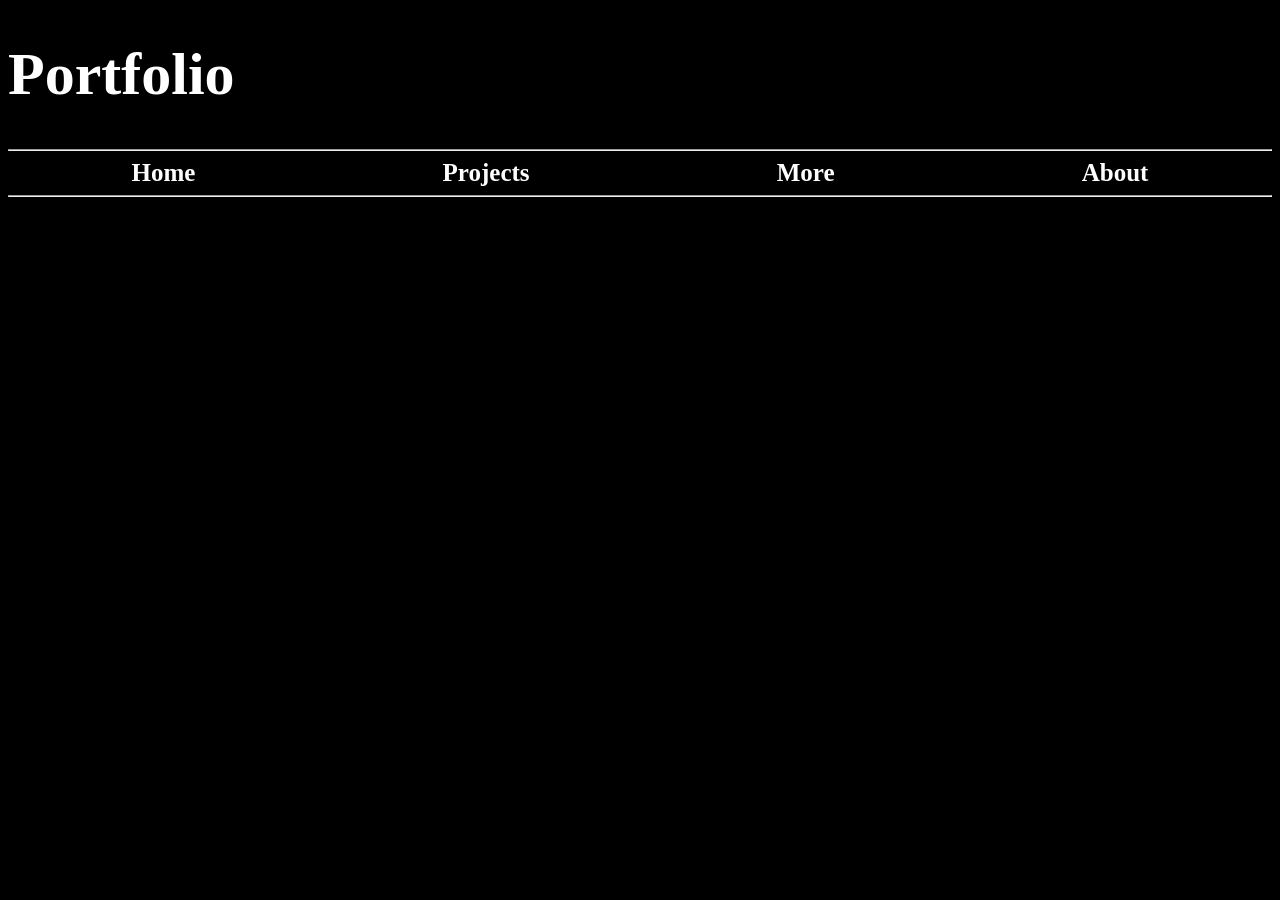
==== index.html @ a6d66823 "everything" ====
<!DOCTYPE html>
<html lang="en">
<head>
    <meta charset="UTF-8">
    <meta name="viewport" content="width=device-width, initial-scale=1.0">
    <title>Document</title>
</head>
<body>
   
    
    <link rel="stylesheet" href="style.css">
<h1>Portfolio</h1>
<hr>

<div class="container">
<a href="index.html">Home</a>
 <a href="page_1.html">Projects</a>
<a href="Page_2.html">More</a>
<a href="Page_3.html">About</a>
</div>
<hr>


</body>
</html>
---- style.css ----
body{
    background-color: black;
}

h1{
font-size: 60px ;
    color: white;
}

h2{
    color: white
}


p{
    color:white
}
.container {
  display: flex;
  justify-content: space-around; 

}
a{
    font-size: 25px;
    text-decoration: none;
      font-weight: bold;
color: white
         
}

h3{
    color: white
}



h4{
    color: white
}
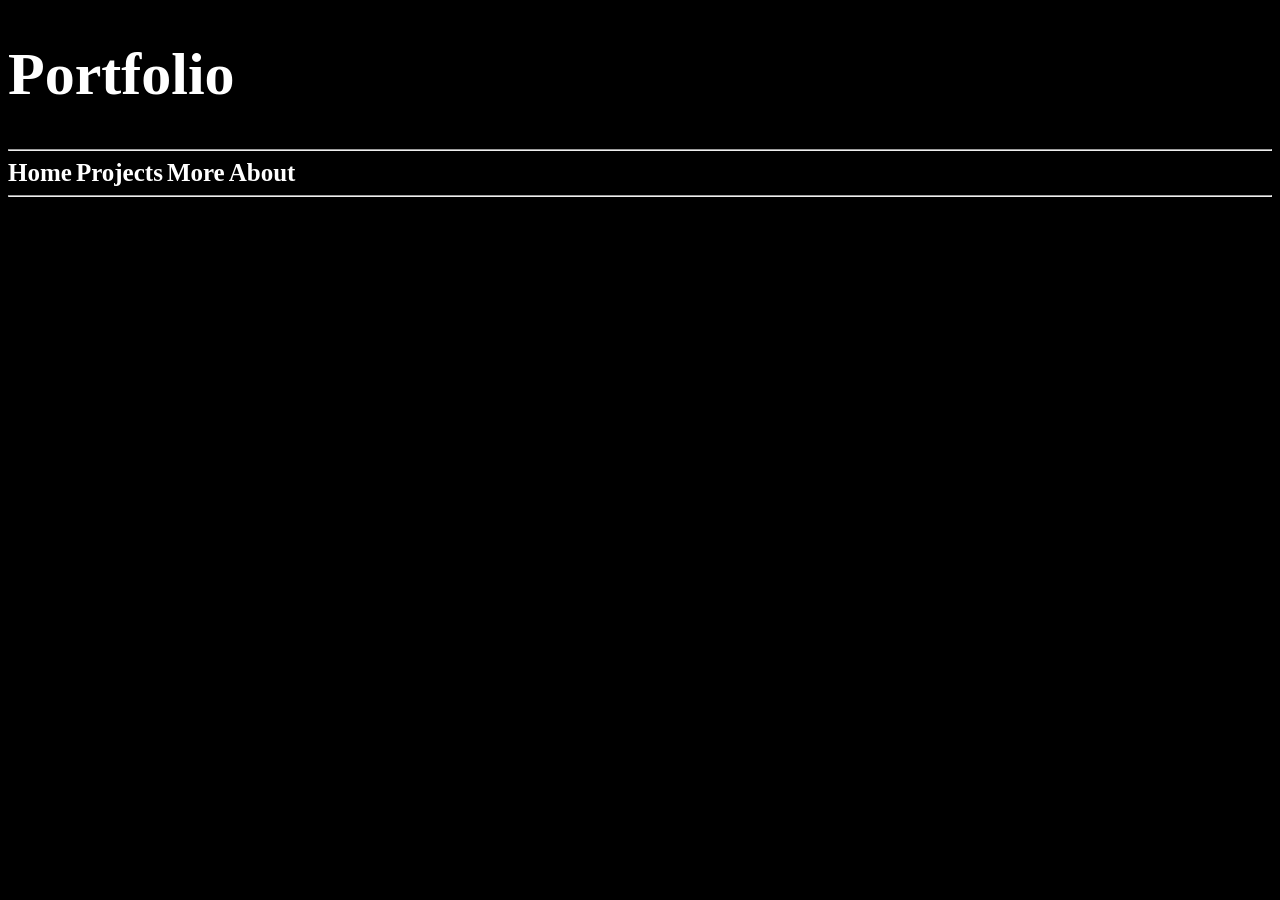
==== commit bf820a50: "fixing div" ====
--- a/index.html
+++ b/index.html
@@ -12,12 +12,16 @@
 <h1>Portfolio</h1>
 <hr>
 
-<div class="container">
+
+  
 <a href="index.html">Home</a>
+
  <a href="page_1.html">Projects</a>
+
 <a href="Page_2.html">More</a>
+
 <a href="Page_3.html">About</a>
-</div>
+
 <hr>
 
 
--- a/style.css
+++ b/style.css
@@ -25,6 +25,7 @@
     text-decoration: none;
       font-weight: bold;
 color: white
+
          
 }
 
